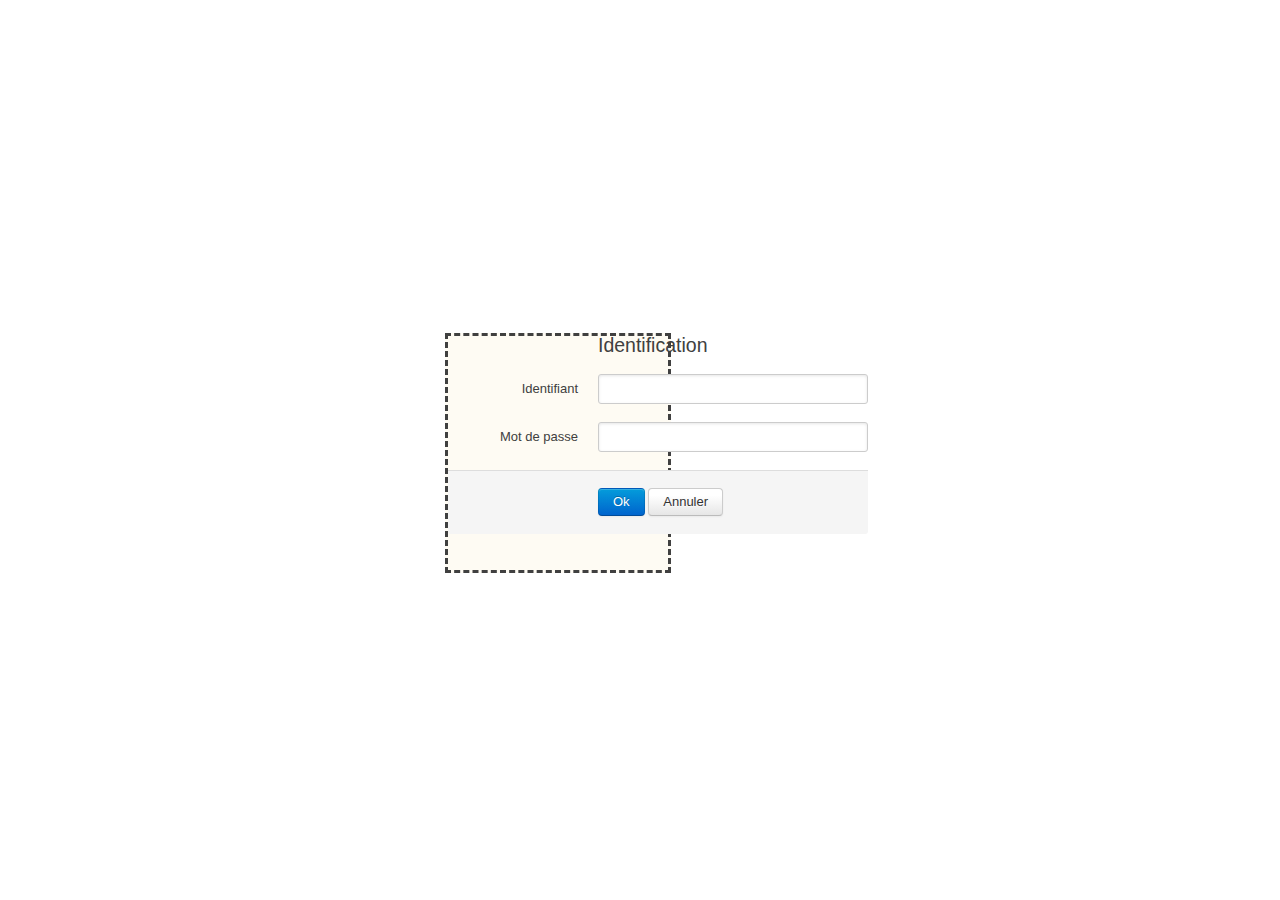
==== src/main/webapp/html/index.html @ d2b362ee "add all" ====
<html>
<head>
    <link rel="stylesheet" href="../css/bootstrap/bootstrap.min.css">
    <link rel="stylesheet" href="../css/nanny.css">
    <title>Connexion</title>
</head>
<body>

<div class="span4">
    <form action="login">
        <fieldset>
            <legend>Identification</legend>
            <div class="clearfix">
                <label for="login">Identifiant</label>
                <div class="input">
                    <input class="xlarge" id="login" name="login" size="30" type="text"/>
                </div>
            </div>
            <div class="clearfix">
                <label for="pwd">Mot de passe</label>
                <div class="input">
                    <input class="xlarge" id="pwd" name="pwd" size="30" type="password"/>
                </div>
            </div>
            <div class="actions">
                <input type="submit" class="btn primary" value="Ok">&nbsp;<button type="reset" class="btn">Annuler</button>
            </div>
        </fieldset>
    </form>
</div>

</body>
</html>
---- src/main/webapp/css/nanny.css ----
html,body{height: 100%}
.nanny-container{height: 100%;}

.nanny-sidebar{
    height: 95%;
    padding: 5px;
    background-color: #bbd8e9;
    -moz-border-radius: 5px;
    border-radius: 5px;
    margin-top: 5px;
}
.nanny-content{
    height: 95%;
    padding: 5px;
    background-color: #dceaf4;
    -moz-border-radius: 5px;
    border-radius: 5px;
    margin-top: 5px;
}

#calendar {
    margin: 5px;
}

.show-grid {
    height: 60px;
}

.show-grid [class*="span"] {
    background: #EEE;
    text-align: center;
    -webkit-border-radius: 3px;
    -moz-border-radius: 3px;
    border-radius: 3px;
    min-height: 30px;
    line-height: 60px;
    margin-top: 5px;
}

.span-one-five {
    width: 18%;
    font-size: 20px
}

.clearfix input {
    height:30px;
}

.span4{
    position: absolute;
    top: 50%;
    left: 50%;
    margin-top: -9em;
    margin-left: -15em;
    background-color: #FEFBF3;
    border-style: dashed;
}
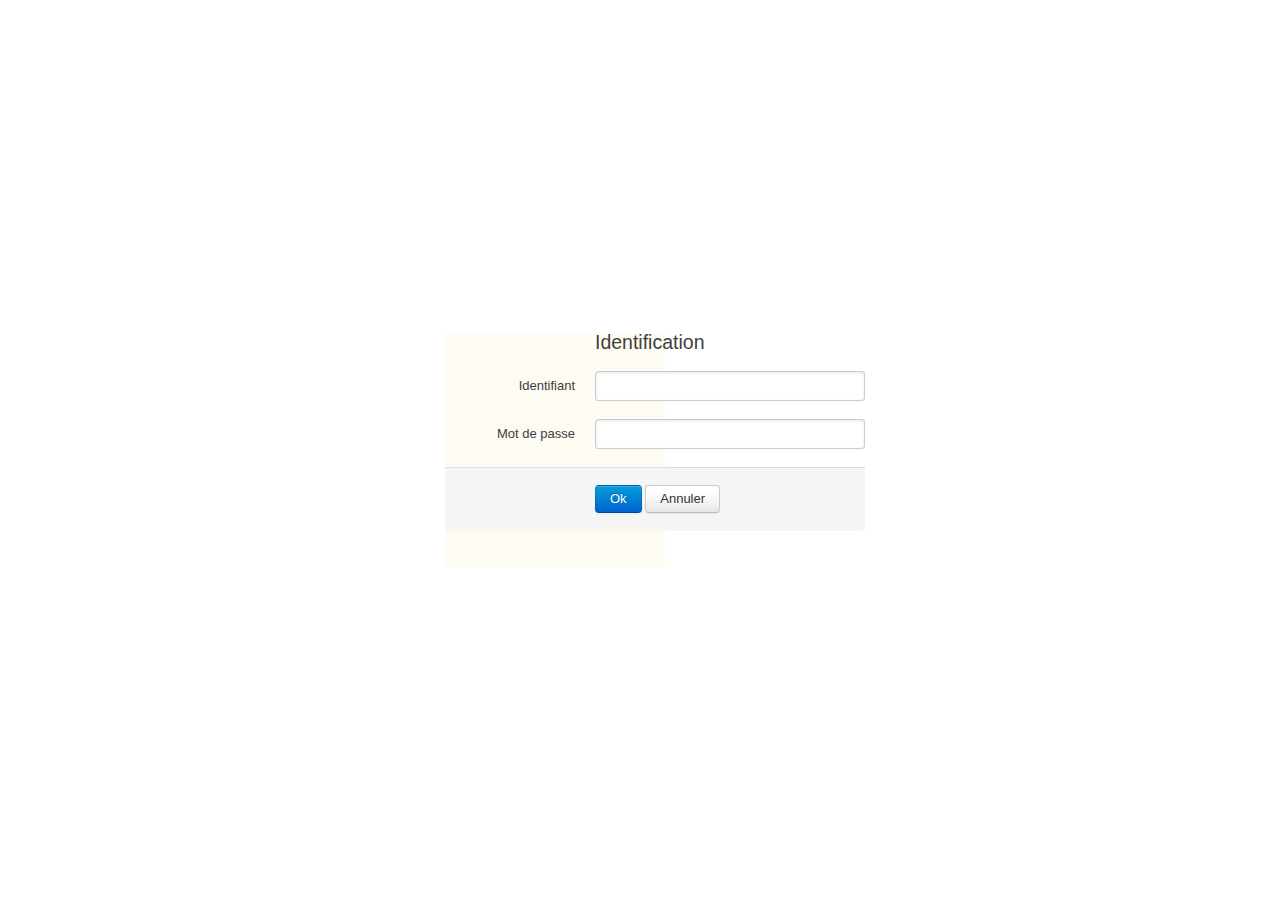
==== commit ebf4213d: "bad REST login mapping in the login form + few changes" ====
--- a/src/main/webapp/html/index.html
+++ b/src/main/webapp/html/index.html
@@ -7,7 +7,7 @@
 <body>
 
 <div class="span4">
-    <form action="login">
+    <form action="/rest/login" method="POST" class="nanny-form">
         <fieldset>
             <legend>Identification</legend>
             <div class="clearfix">
--- a/src/main/webapp/css/nanny.css
+++ b/src/main/webapp/css/nanny.css
@@ -53,5 +53,8 @@
     margin-top: -9em;
     margin-left: -15em;
     background-color: #FEFBF3;
+}
+
+.nanny-form{
     border-style: dashed;
 }
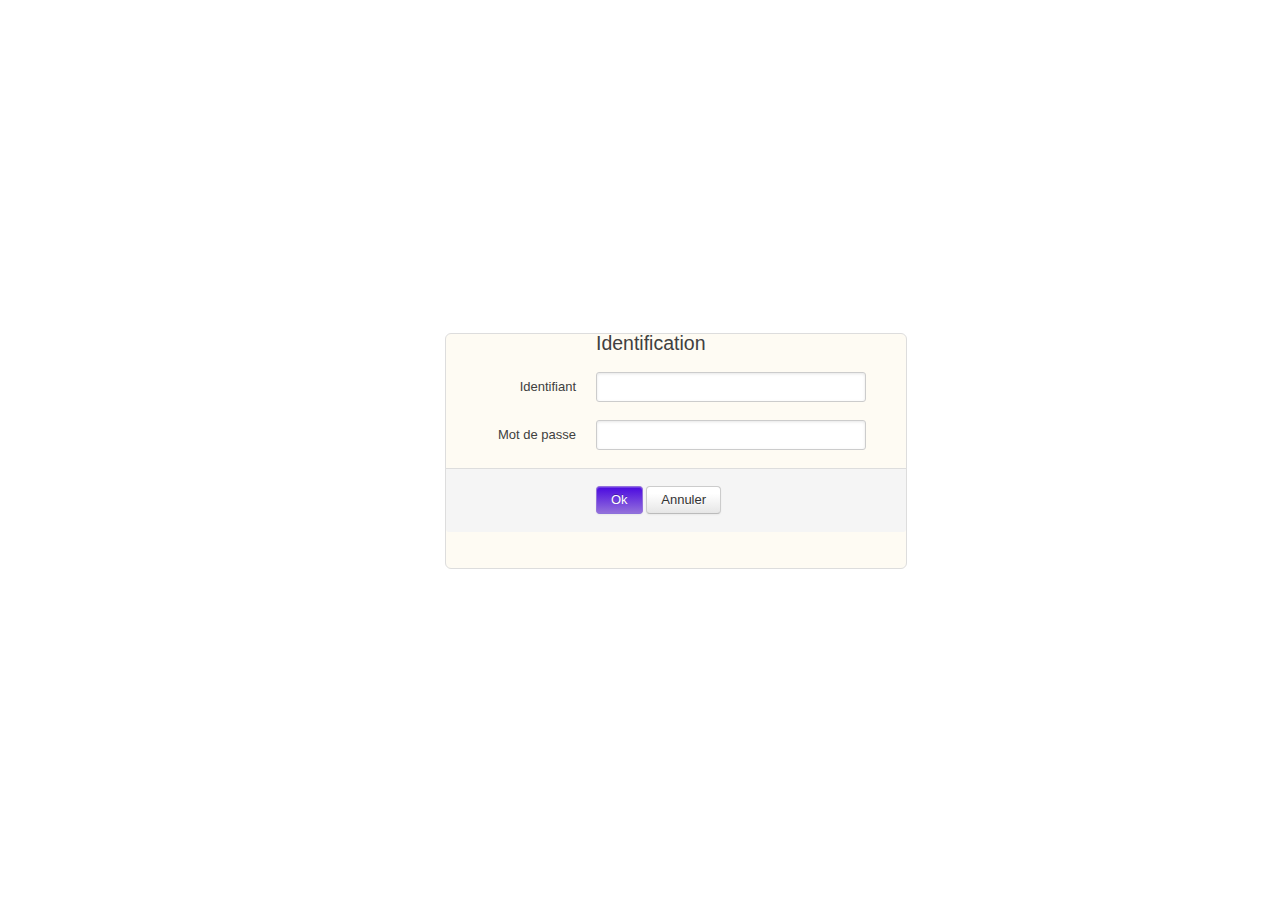
==== commit 4567185d: "change the way to redirect using jersey" ====
--- a/src/main/webapp/html/index.html
+++ b/src/main/webapp/html/index.html
@@ -2,11 +2,19 @@
 <head>
     <link rel="stylesheet" href="../css/bootstrap/bootstrap.min.css">
     <link rel="stylesheet" href="../css/nanny.css">
+    <script type="text/javascript" language="javascript" src="../javascript/jquery-1.7.1.min.js"></script>
+    <script type="text/javascript" language="JavaScript" src="../javascript/jquery.cookie.js"></script>
+    <script type="text/javascript" language="JavaScript">
+        if ( $.cookie('connected') == "true"){
+            $(location).attr('href',"/html/nanny.html");
+        }
+    </script>
+
     <title>Connexion</title>
 </head>
 <body>
 
-<div class="span4">
+<div class="span8">
     <form action="/rest/login" method="POST" class="nanny-form">
         <fieldset>
             <legend>Identification</legend>
@@ -23,7 +31,7 @@
                 </div>
             </div>
             <div class="actions">
-                <input type="submit" class="btn primary" value="Ok">&nbsp;<button type="reset" class="btn">Annuler</button>
+                <input type="submit" class="btn prems" value="Ok">&nbsp;<button type="reset" class="btn">Annuler</button>
             </div>
         </fieldset>
     </form>
--- a/src/main/webapp/css/nanny.css
+++ b/src/main/webapp/css/nanny.css
@@ -46,15 +46,33 @@
     height:30px;
 }
 
-.span4{
+.span8{
     position: absolute;
     top: 50%;
     left: 50%;
     margin-top: -9em;
     margin-left: -15em;
     background-color: #FEFBF3;
+    border: 1px solid #DDD;
+    -webkit-border-radius: 6px;
+    -moz-border-radius: 6px;
+    border-radius: 6px;
 }
 
-.nanny-form{
-    border-style: dashed;
+.btn.prems{
+
+    color: white;
+    background-color: #9370db;
+    background-repeat: repeat-x;
+    background-image: -khtml-gradient(linear, left top, left bottom, from(#4B09E0), to(#9370db));
+    background-image: -moz-linear-gradient(top, #4B09E0, #9370db);
+    background-image: -ms-linear-gradient(top, #4B09E0, #9370db);
+    background-image: -webkit-gradient(linear, left top, left bottom, color-stop(0%, #4B09E0), color-stop(100%, #9370db));
+    background-image: -webkit-linear-gradient(top, #4B09E0, #9370db);
+    background-image: -o-linear-gradient(top, #4B09E0, #9370db);
+    background-image: linear-gradient(top, #4B09E0, #9370db);
+    filter: progid:DXImageTransform.Microsoft.gradient(startColorstr = '#4B09E0', endColorstr = '#9370db', GradientType = 0);
+    text-shadow: 0 -1px 0 rgba(0, 0, 0, 0.25);
+    border-color: #9370db #9370db #8D71DB;
+
 }
